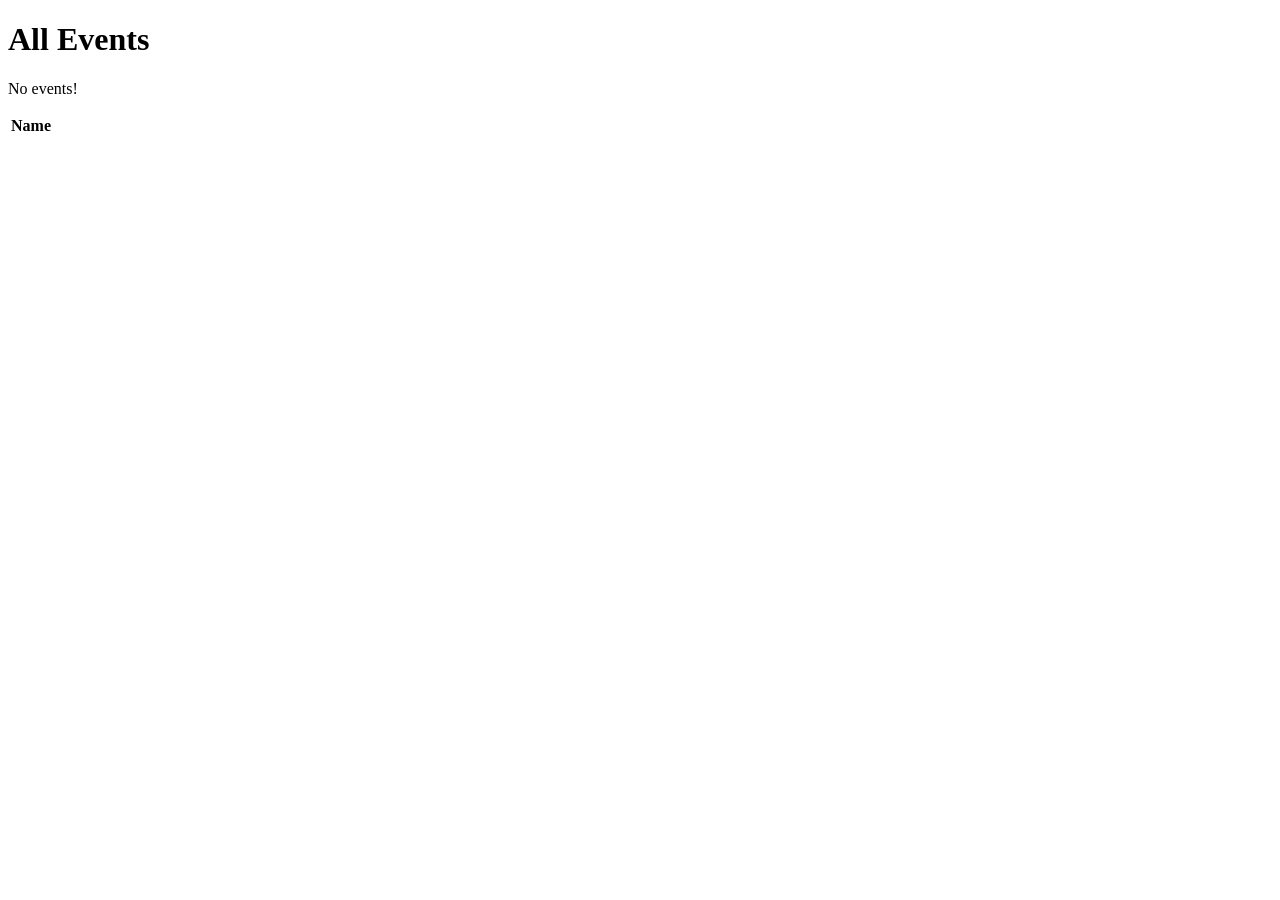
==== src/main/resources/templates/events/index.html @ 1dfca8f1 "thymeleaf examples" ====
<!DOCTYPE html>
<html lang="en" xmlns:th="https://www.thymeleaf.org/">
<head th:replace="fragments :: head"></head>
<body class="container">

<h1>All Events</h1>
<nav th:replace="fragments :: navigation"></nav>
<p th:unless="${events} and ${events.size()}">No events!</p>
<table class="table table-striped">
    <thead>
    <tr>
        <th>Name</th>
    </tr>
    </thead>
    <tr th:each="event : ${events}">
        <td th:text="${event}"></td>
    </tr>
</table>



</body>
</html>
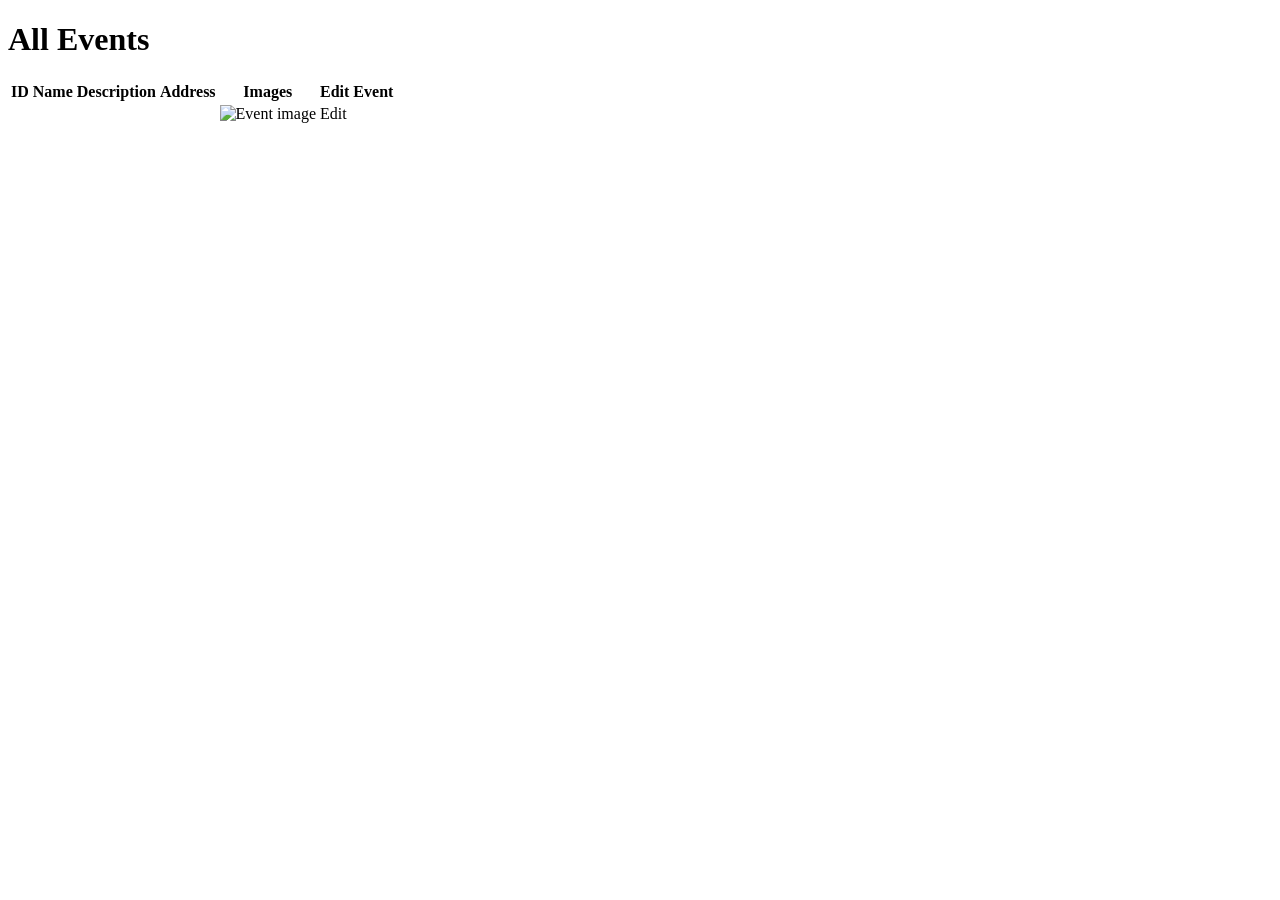
==== commit 9e39343f: "Edit Events Exercise" ====
--- a/src/main/resources/templates/events/index.html
+++ b/src/main/resources/templates/events/index.html
@@ -1,23 +1,36 @@
 <!DOCTYPE html>
-<html lang="en" xmlns:th="https://www.thymeleaf.org/">
+<html lang="en" xmlns:th="http://www.thymeleaf.org/">
 <head th:replace="fragments :: head"></head>
-<body class="container">
+<body class="container my-5">
+
+<header th:replace="fragments :: header"></header>
 
 <h1>All Events</h1>
-<nav th:replace="fragments :: navigation"></nav>
-<p th:unless="${events} and ${events.size()}">No events!</p>
-<table class="table table-striped">
-    <thead>
+
+<table class="table table-striped table-bordered mt-4">
+    <thead class="table-light">
     <tr>
+        <th>ID</th>
         <th>Name</th>
+        <th>Description</th>
+        <th>Address</th>
+        <th>Images</th>
+        <th>Edit Event</th>
     </tr>
     </thead>
+    <tbody>
     <tr th:each="event : ${events}">
-        <td th:text="${event}"></td>
+        <td th:text="${event.id}"></td>
+        <td th:text="${event.name}"></td>
+        <td th:replace="fragments :: description(${event.description})"></td>
+        <td th:replace="fragments :: address"></td>
+
+        <td><img th:src="@{/images/{eventName}.jpg(eventName=${event.name})}"
+                 alt="Event image" class="img-fluid" width="300" height="300"></td>
+        <td><a th:href="@{/events/edit/{id}(id=${event.id})}">Edit</a></td>
     </tr>
+    </tbody>
 </table>
 
-
-
 </body>
-</html>+</html>
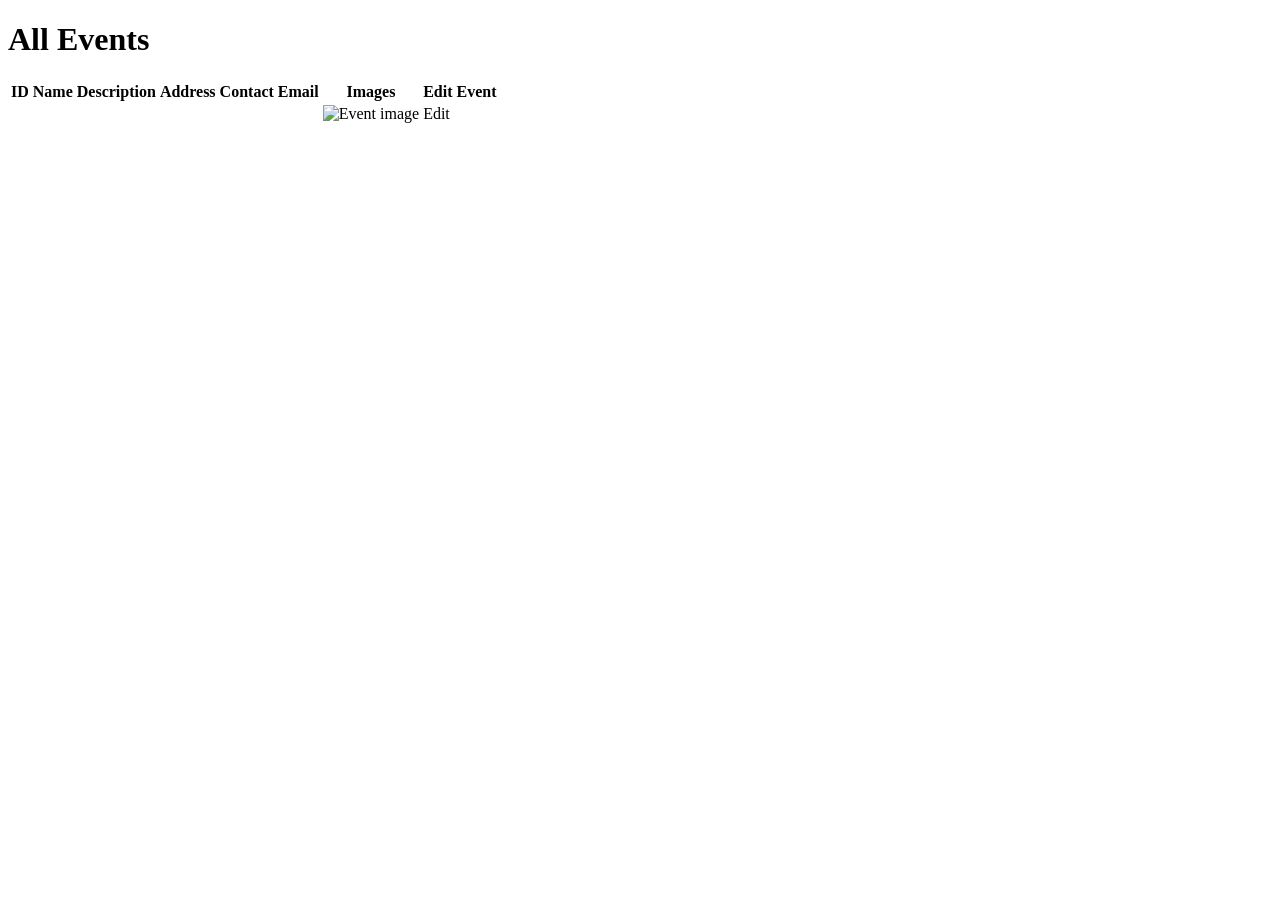
==== commit 4918686e: "Edit Events Exercise" ====
--- a/src/main/resources/templates/events/index.html
+++ b/src/main/resources/templates/events/index.html
@@ -14,6 +14,7 @@
         <th>Name</th>
         <th>Description</th>
         <th>Address</th>
+        <th>Contact Email</th>
         <th>Images</th>
         <th>Edit Event</th>
     </tr>
@@ -24,7 +25,7 @@
         <td th:text="${event.name}"></td>
         <td th:replace="fragments :: description(${event.description})"></td>
         <td th:replace="fragments :: address"></td>
-
+        <td th:text="${event.contactEmail}"></td>
         <td><img th:src="@{/images/{eventName}.jpg(eventName=${event.name})}"
                  alt="Event image" class="img-fluid" width="300" height="300"></td>
         <td><a th:href="@{/events/edit/{id}(id=${event.id})}">Edit</a></td>
